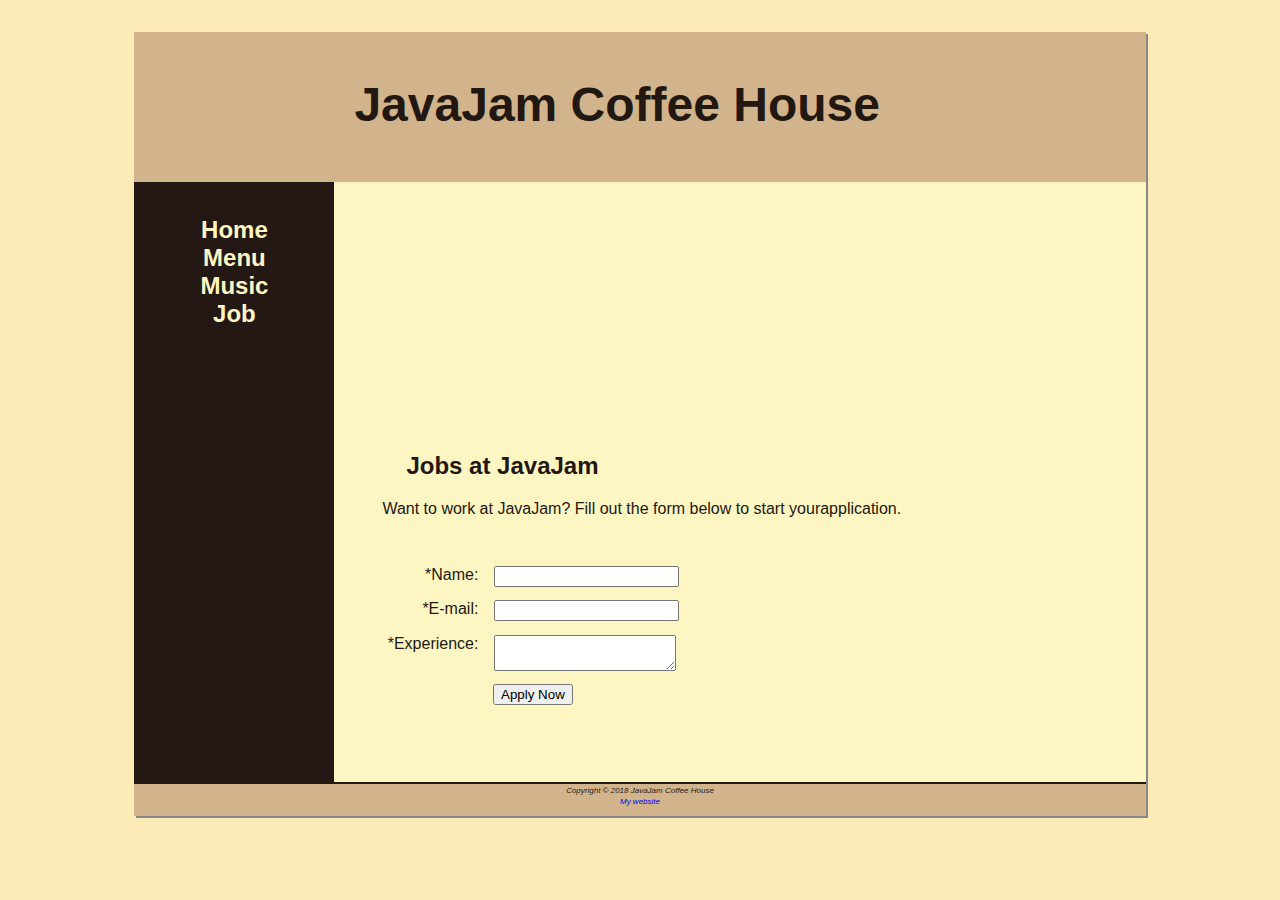
==== Jobs.html @ e7641f03 "upload new file" ====
<!DOCTYPE html>
<html>

<head>
    <title>
        JavaJam Coffee House Jobs
    </title>
    <link rel="stylesheet" href="css/javajam.css" />
</head>

<body>
    <div id="wrapper">
        <header>
            <h1>
                JavaJam Coffee House
            </h1>
        </header>

        <nav>
            <ul>
                <li>
                    <a href="Index.html">
                        <b>
                            Home
                        </b>
                    </a>
                </li>

                <li>
                    <a href="Menu.html">
                        <b>
                            Menu
                        </b>
                    </a>
                </li>

                <li>
                    <a href="Music.html">
                        <b>
                            Music
                        </b>
                    </a>
                </li>

                <li>
                    <a href="Job.html">
                        <b>
                            Job
                        </b>
                    </a>
                </li>
            </ul>
        </nav>


        <main>

            <div id="herojobs">

            </div>

            <h2>
                Jobs at JavaJam
            </h2>

            <p>
                Want to work at JavaJam? Fill out the form
                below to start yourapplication.
            </p>

            <form action="https://webdevbasics.net/scripts/javajam8.php" method="POST">
                <label for="myName">*Name: </label>
                <input type="text" required id="myName" name="myName" />

                <label for="myEmail">*E-mail: </label>
                <input type="email" required id="myEmail" name="myEmail" />

                <label for="myExperience">*Experience: </label>
                <textarea id="myExperience" required name="myExperience" rows="2" cols="20"></textarea>

                <input type="submit" id="mySubmit" Name="mySubmit" value="Apply Now" />
            </form>

        </main>

        <footer>
            <small>
                <i>
                    Copyright © 2018 JavaJam Coffee House
                    <a href="https://tarc.edu.my/"><br>My website</a>
                </i>
            </small>
        </footer>
    </div>
</body>

</html>
---- css/javajam.css ----
*{
    box-sizing: border-box;
}


body{
background-color:#FCEBB6;
color: #221811;
font-family: Verdana, Arial, sans-serif;
background-image: url("../img/background.gif");
}

header{
    background-color: #D2B48C;
    height: 150px;
    background-image: url("../img/javajamlogo.jpg");
    background-repeat: no-repeat;
}

h1{
    padding-left: 220px;
    padding-top: 45px;
    font-size: 3em;
}

nav{
    text-align: center;
    font-weight: bold;
    font-size: 1.5em;
    padding-top: 10px;
    float: left;
    width: 200px;
}
nav a{
    text-decoration: none;
    color:#211811;
}

nav a:link{
    color: #FEF6C2;
}

nav a:visited{
    color: #D2B48C;
}

nav a:hover{
    color: #CC9933;
}

nav ul{
    padding-left: 0;
    list-style-type: none;
}

footer{
    background-color: #D2B48C;
    font-size: .60em;
    font-style: italic;
    text-align: center;
    padding-bottom: 10px;
    border-top: 2px solid #211811;
}

#wrapper{
    width: 80%;
    margin-left: auto;
    margin-right: auto;
    background-color: #231814;
    min-width: 900px;
    max-width: 1280px;
    box-shadow: 2px 2px #888888;
}

h4{
    background-color: #D2B48C;
    font-size: 1.2em;
    padding-left: .5em;
    padding-bottom: 0;
    text-transform: uppercase;
    border-bottom: 2px solid #221811;
    clear: left;
}

main{
    padding-left: 0;
    padding-right: 0;
    padding-bottom: 2em;
    padding-top: 0;
    background-color: #FEF6C2;
    margin-left: 200px;
    display: block;
}

main h2,
main h3,
main h4,
main p,
main div,
main ul,
main dl{
    padding-left: 3em;
    padding-right: 2em;
}

.details{
    padding-left: 20%;
    padding-right: 20%;
    overflow: auto;
}

img{
    padding-left: 10px;
    padding-right: 10px;
}

div a{
    text-decoration: none;
}

#heroroad{
    background-image: url("../img/heroroad.jpg");
    background-size: 100% 100%;
    height: 250px;
}

#heromugs{
    background-image: url("../img/heromugs.jpg");
    background-size: 100% 100%;
    height: 250px;
}

#heroguitar{
    background-image: url("../img/heroguitar.jpg");
    background-size: 100% 100%;
    height: 250px;
}

.floatleft{
    padding-bottom: 2em;
    padding-right: 2em;
    float: left;
}

header, nav, main, footer{
    display: block;
}

table{
    width: 90%;
    margin-left: auto;
    margin-right: auto;
    border-spacing: 0;
    background-color: #FFFFCC
}

th, td{
    padding: 10px;
}

tr:nth-of-type(odd){
    background-color: #D2B48E;
    
}

form{
    padding: 2em;
    
}

label{
    float: left;
    display: block;
    text-align: right;
    width: 8em;
    padding-right: 1em;
}

input, textarea{
    display: block;
    margin-bottom: 1em;
}

#mySubmit{
    margin-left: 9.5em;
}

#herojobs{
    background-image: url(../img/herojobs.jpg);
    background-size: 100% 100%;
    height: 250px;
}

@media screen and (max-device-width: 640px){
    #herojobs{
        display: none;
    }
}
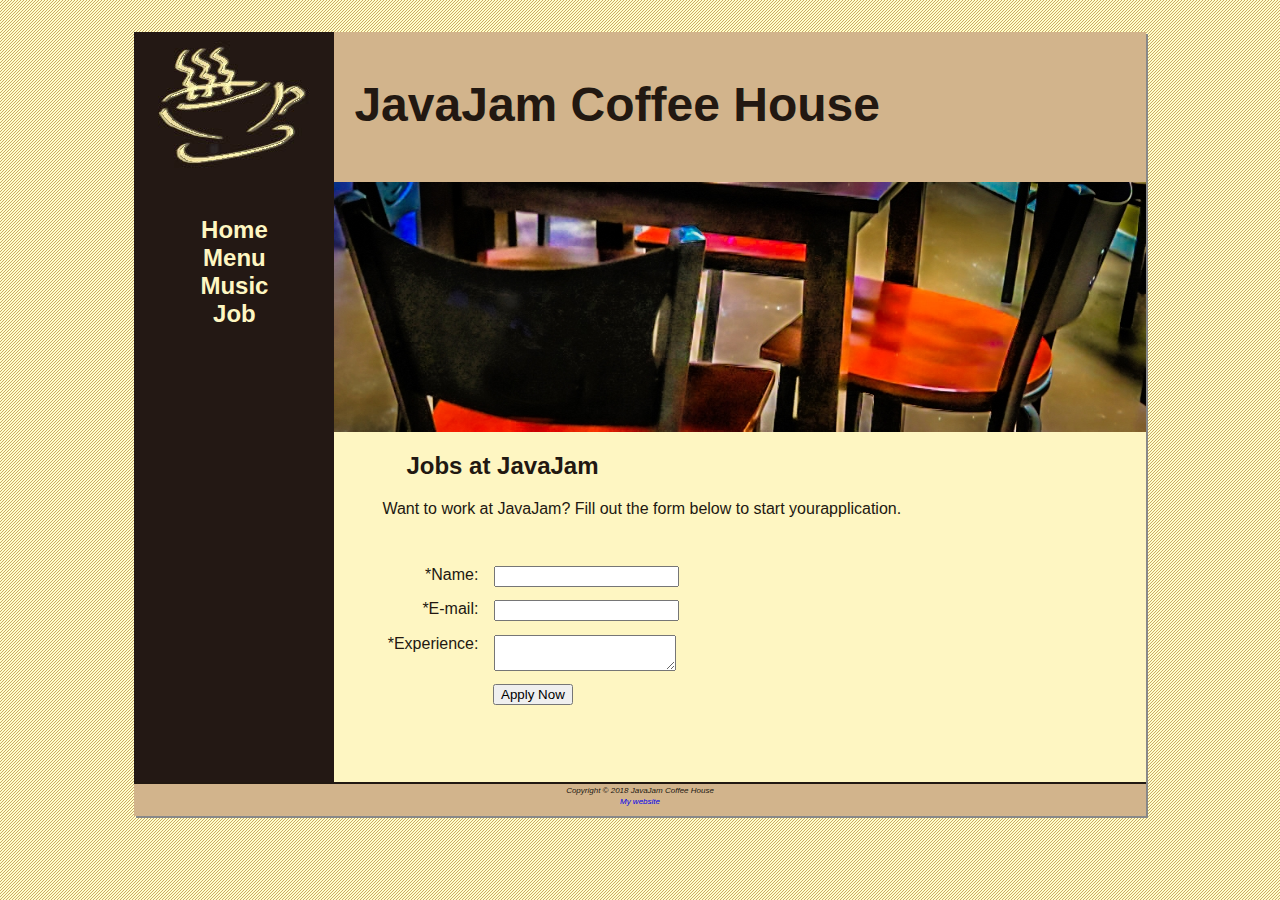
==== commit a783e9cd: "Update Jobs.html" ====
--- a/Jobs.html
+++ b/Jobs.html
@@ -19,7 +19,7 @@
         <nav>
             <ul>
                 <li>
-                    <a href="Index.html">
+                    <a href="index.html">
                         <b>
                             Home
                         </b>
@@ -27,7 +27,7 @@
                 </li>
 
                 <li>
-                    <a href="Menu.html">
+                    <a href="menu.html">
                         <b>
                             Menu
                         </b>
@@ -35,7 +35,7 @@
                 </li>
 
                 <li>
-                    <a href="Music.html">
+                    <a href="music.html">
                         <b>
                             Music
                         </b>
@@ -43,7 +43,7 @@
                 </li>
 
                 <li>
-                    <a href="Job.html">
+                    <a href="job.html">
                         <b>
                             Job
                         </b>
@@ -94,4 +94,4 @@
     </div>
 </body>
 
-</html>+</html>
